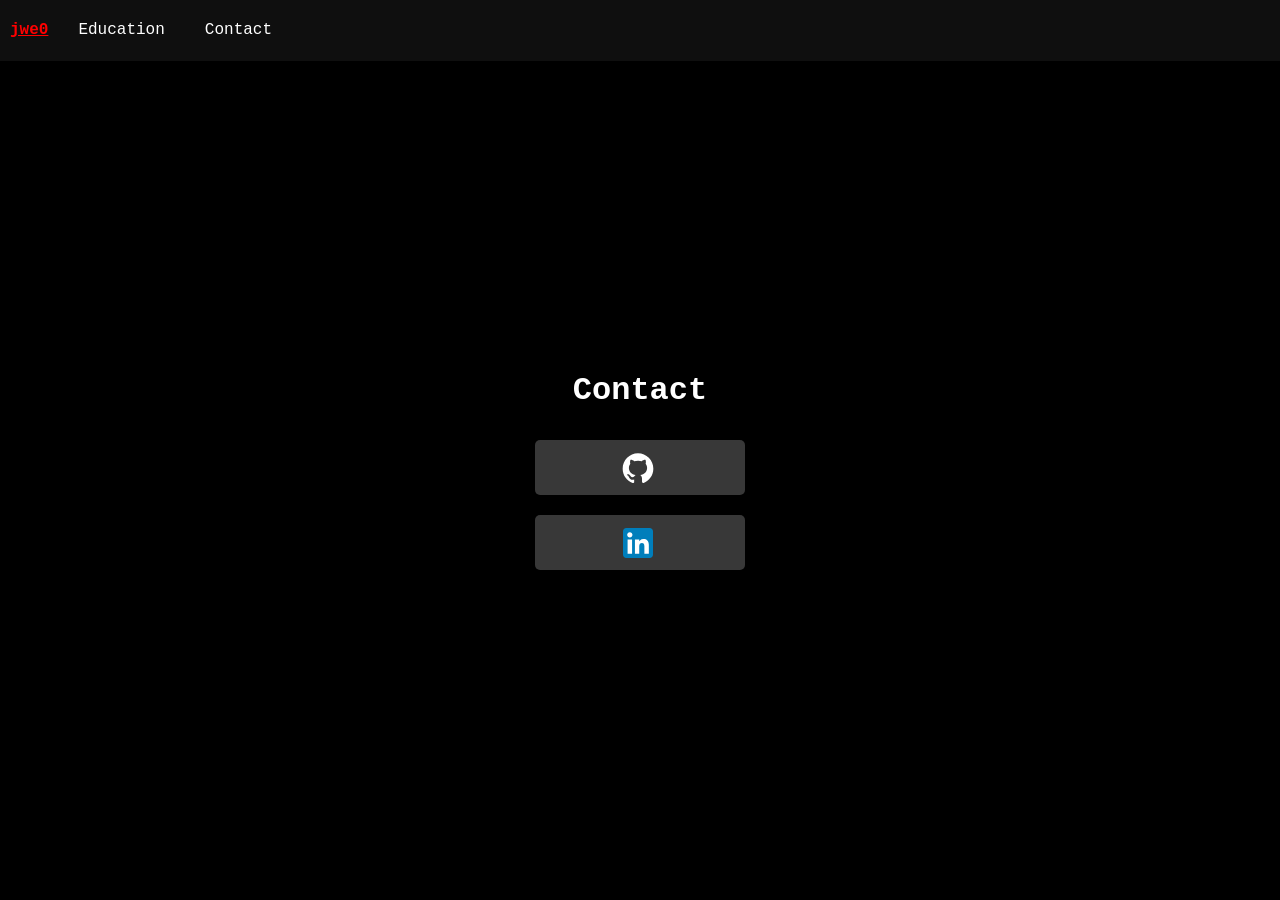
==== src/content/contact.html @ 9eef6d3a "Big update" ====
<!DOCTYPE html>
<html lang="en">
<head>
    <meta charset="UTF-8">
    <meta name="viewport" content="width=device-width, initial-scale=1.0">
    <title>Contact</title>

    <link href="../assets/style.css" rel="stylesheet">
</head>
<body>
    <nav>
        <a href="/">
            <h4>jwe0</h4>
        </a>
        <a href="../content/education.html">
            <p>Education</p>
        </a>    
        <a href="../content/contact.html">
            <p>Contact</p>
        </a>
    </nav>
    <div class="main">
        <div class="contact">
            <h1>Contact</h1>
            <a href="https://github.com/jwe0">
                <svg data-component="Octicon" aria-hidden="true" focusable="false" class="octicon octicon-mark-github" viewBox="0 0 24 24" width="32" height="32" fill="currentColor" display="inline-block" overflow="visible" style="vertical-align:text-bottom"><path d="M10.226 17.284c-2.965-.36-5.054-2.493-5.054-5.256 0-1.123.404-2.336 1.078-3.144-.292-.741-.247-2.314.09-2.965.898-.112 2.111.36 2.83 1.01.853-.269 1.752-.404 2.853-.404 1.1 0 1.999.135 2.807.382.696-.629 1.932-1.1 2.83-.988.315.606.36 2.179.067 2.942.72.854 1.101 2 1.101 3.167 0 2.763-2.089 4.852-5.098 5.234.763.494 1.28 1.572 1.28 2.807v2.336c0 .674.561 1.056 1.235.786 4.066-1.55 7.255-5.615 7.255-10.646C23.5 6.188 18.334 1 11.978 1 5.62 1 .5 6.188.5 12.545c0 4.986 3.167 9.12 7.435 10.669.606.225 1.19-.18 1.19-.786V20.63a2.9 2.9 0 0 1-1.078.224c-1.483 0-2.359-.808-2.987-2.313-.247-.607-.517-.966-1.034-1.033-.27-.023-.359-.135-.359-.27 0-.27.45-.471.898-.471.652 0 1.213.404 1.797 1.235.45.651.921.943 1.483.943.561 0 .92-.202 1.437-.719.382-.381.674-.718.944-.943"></path></svg>
                <!-- <p>Github</p> -->
            </a>
            <a href="https://www.linkedin.com/in/jwe0">
                <svg height="72" viewBox="0 0 72 72" width="30" xmlns="http://www.w3.org/2000/svg"><g fill="none" fill-rule="evenodd"><path d="M8,72 L64,72 C68.418278,72 72,68.418278 72,64 L72,8 C72,3.581722 68.418278,-8.11624501e-16 64,0 L8,0 C3.581722,8.11624501e-16 -5.41083001e-16,3.581722 0,8 L0,64 C5.41083001e-16,68.418278 3.581722,72 8,72 Z" fill="#007EBB"/><path d="M62,62 L51.315625,62 L51.315625,43.8021149 C51.315625,38.8127542 49.4197917,36.0245323 45.4707031,36.0245323 C41.1746094,36.0245323 38.9300781,38.9261103 38.9300781,43.8021149 L38.9300781,62 L28.6333333,62 L28.6333333,27.3333333 L38.9300781,27.3333333 L38.9300781,32.0029283 C38.9300781,32.0029283 42.0260417,26.2742151 49.3825521,26.2742151 C56.7356771,26.2742151 62,30.7644705 62,40.051212 L62,62 Z M16.349349,22.7940133 C12.8420573,22.7940133 10,19.9296567 10,16.3970067 C10,12.8643566 12.8420573,10 16.349349,10 C19.8566406,10 22.6970052,12.8643566 22.6970052,16.3970067 C22.6970052,19.9296567 19.8566406,22.7940133 16.349349,22.7940133 Z M11.0325521,62 L21.769401,62 L21.769401,27.3333333 L11.0325521,27.3333333 L11.0325521,62 Z" fill="#FFF"/></g></svg>
                <!-- <p>Github</p> -->
            </a>
        </div>
    </div>
</body>
</html>
---- src/assets/style.css ----
body {
    background-color: black;
    color:white;
    font-family: 'Courier New', Courier, monospace;
    margin: 0px;
}

nav {
    display: flex;
    flex-direction: row;
    align-items: center;
    background-color: #0f0f0f;
    padding: 10px;
    margin: 0px;
    padding: 0px;
}

nav h4 {
    color: red;
    text-decoration: underline;
    margin-right: 10px;
    margin-left: 10px;
}


nav a {
    text-decoration: none;
}

nav p {
    padding: 10px 20px;
    text-decoration: none;
    color: white;
    width: auto;
    margin: 0px;
}

nav p:hover {
    background-color: white;
    color: black;
    border-radius: 5px;
}

.main {
    display: flex;
    flex-direction: column;
    align-items: center;
    justify-content: center;
    height: 90vh;
}

.main .skills {
    display: flex;
    flex-direction: row;
}

.main .skills p {
    display: flex;
    justify-content: center;
    align-items: center;
    background-color: rgb(56, 56, 56);
    margin: 10px;
    height: 45px;
    width: 100px;
    border-radius: 5px;
}

.main .skills p:hover {
    transform: translateY(-6px);
}

.main .contact {
    display: flex;
    flex-direction: column;
    align-items: center;
}

.main .contact a {
    display: flex;
    align-items: center;
    justify-content: center;
    background-color: rgb(56, 56, 56);
    margin: 10px;
    height: 45px;
    width: 200px;
    border-radius: 5px;
    text-decoration: none;
    color: white;
    padding: 5px;
}

.main .contact a:hover {
    background-color: white;
    color: black;
    border-radius: 5px;
}

.main .contact a img, svg {
    margin-right: 5px;
}

.main .education {
    display: flex;
    flex-direction: column;
    align-items: center;
}

.main .education div {
    border: 1px solid white;
    margin: 10px;
    padding: 10px;
    width: 600px;
}

.main .education div h4 {
    text-decoration: underline;
    text-align: center;
}

.main .education div a {
    text-decoration: none;
    color: white;
    background-color: rgb(31, 30, 30);
    padding: 5px;
    border-radius: 5px;
}

.main .education div a:hover {
    background-color: white;
    color: black;
}
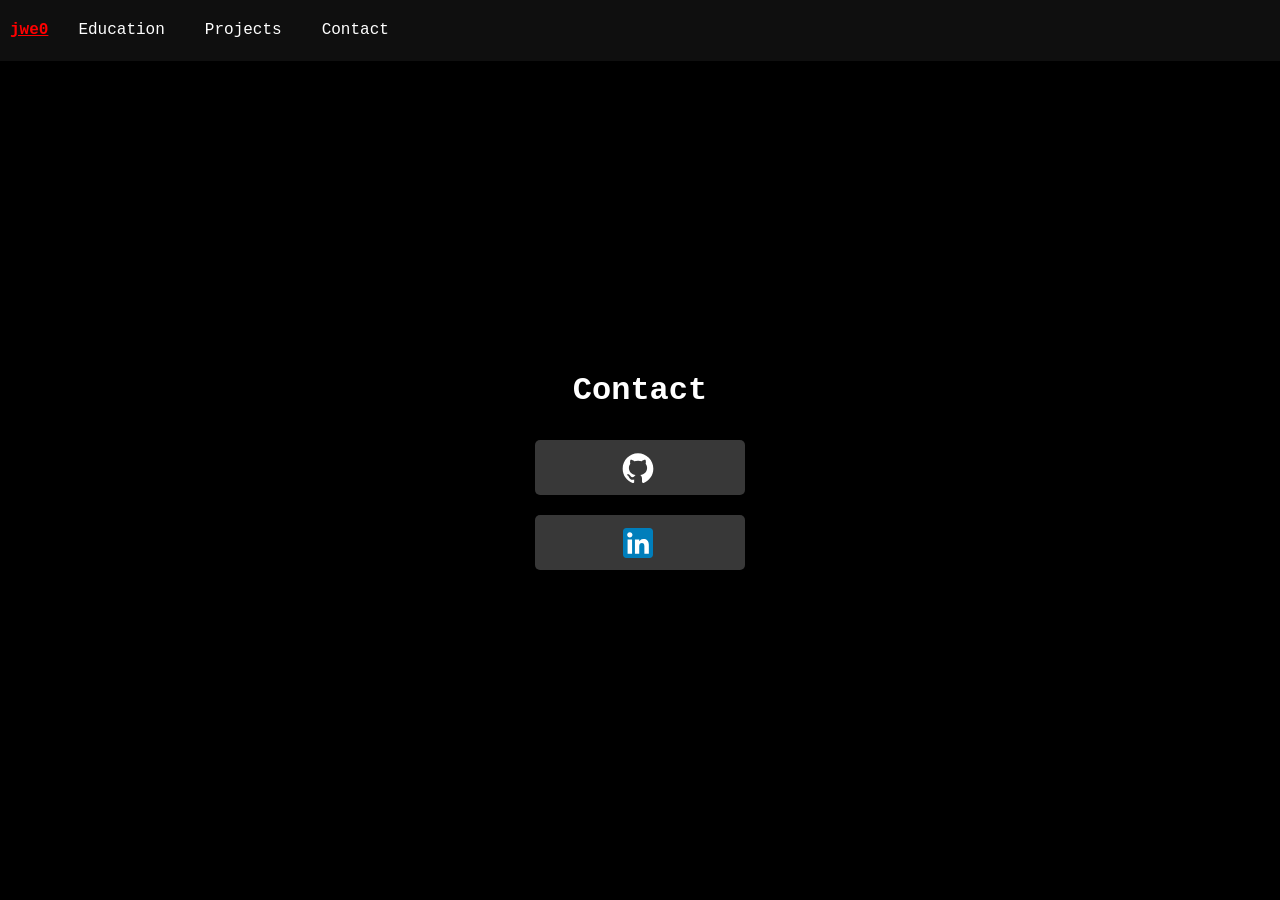
==== commit 9b1d15c9: "Added a projets page" ====
--- a/src/content/contact.html
+++ b/src/content/contact.html
@@ -15,6 +15,9 @@
         <a href="../content/education.html">
             <p>Education</p>
         </a>    
+        <a href="../content/projects.html">
+            <p>Projects</p>
+        </a>
         <a href="../content/contact.html">
             <p>Contact</p>
         </a>
--- a/src/assets/style.css
+++ b/src/assets/style.css
@@ -99,33 +99,25 @@
     margin-right: 5px;
 }
 
-.main .education {
+.main .grid {
+    display: grid;
+    grid-template-columns: repeat(3, 2fr);
+    grid-template-rows: repeat(2);
+    gap: 25px;
+}
+
+.main .grid .container {
     display: flex;
     flex-direction: column;
-    align-items: center;
+    border: 2px solid white;
+    padding: 10px;
 }
 
-.main .education div {
-    border: 1px solid white;
-    margin: 10px;
+.main .grid a {
+    text-decoration: none;
+    color: gray;
+    border: 2px solid gray;
+    width: 150px;
+    text-align: center;
     padding: 10px;
-    width: 600px;
-}
-
-.main .education div h4 {
-    text-decoration: underline;
-    text-align: center;
-}
-
-.main .education div a {
-    text-decoration: none;
-    color: white;
-    background-color: rgb(31, 30, 30);
-    padding: 5px;
-    border-radius: 5px;
-}
-
-.main .education div a:hover {
-    background-color: white;
-    color: black;
 }
